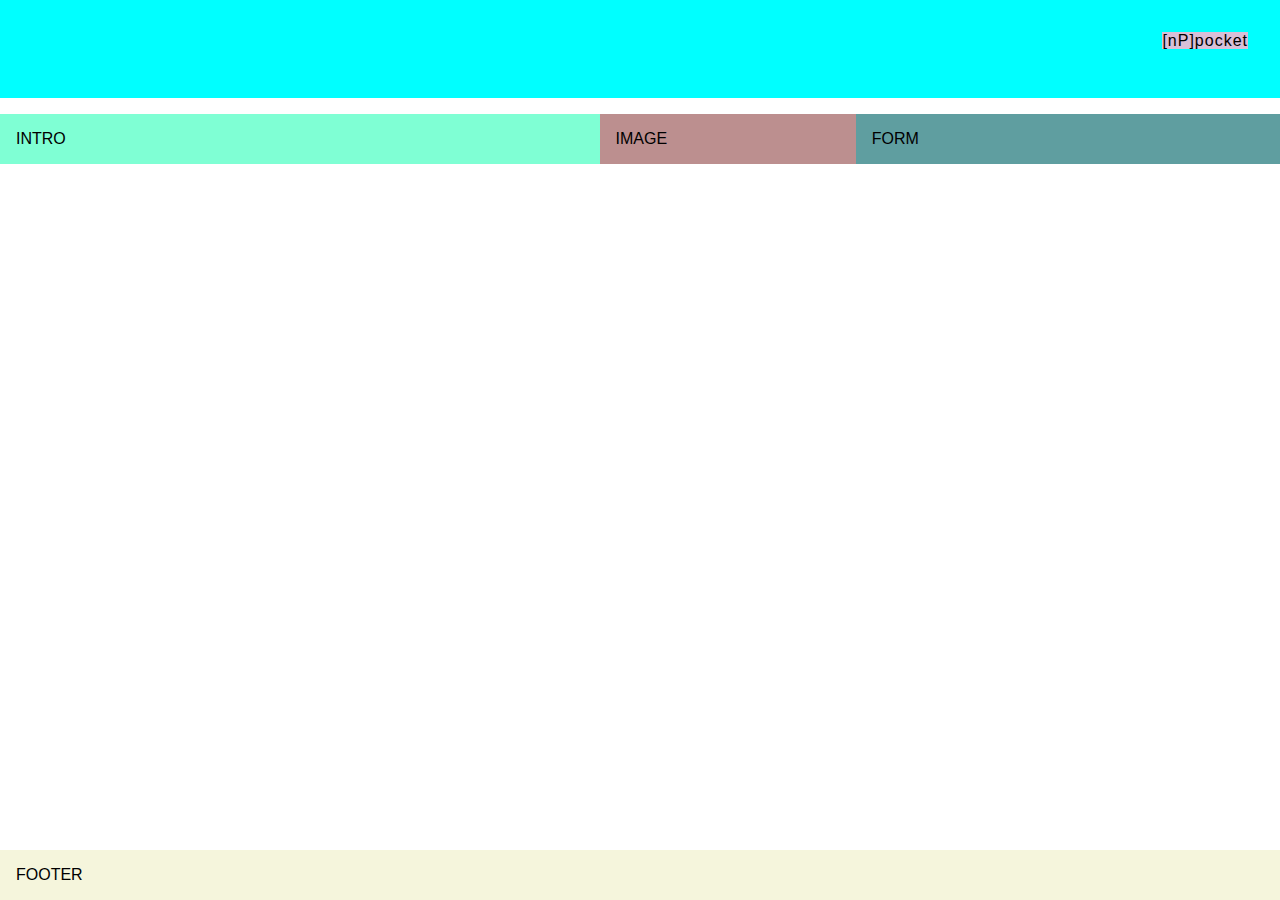
==== landing_page/index.html @ e7ac67a9 "create landing page files" ====
<html>

<head>
    <meta name="viewport" content="width=device-width, initial-scale=1">

<title>nP Pocket</title>
<link rel="stylesheet" type="text/css" href="style.css">
</head>
<body>
    <div class="header">
        <span class="logo">[nP]pocket</span>
    </div>
    <div class="wrapper">
        <div class="intro">INTRO</div>
        <div class="content">
                 <div class="image">IMAGE</div>
                 <div class="form">FORM</div>
        </div>
    </div>
    <div class="footer">FOOTER</div>
</body>
</html>
---- landing_page/style.css ----
*{
    margin: 0%;
    padding: 0%
}

body {
    margin: 0;
    font-family: Arial, Helvetica, sans-serif;
}

.header {
    background-color: aqua;
    text-align: right;
    padding: 2rem 2rem 3rem 0rem;
    letter-spacing: 1px;
}

.logo {
    background-color: thistle;
}

.intro {
    background-color: aquamarine;
    padding: 1rem;
    margin-top: 1rem; 
    margin-bottom: 1rem;
}

.content {
}

.image {
    background-color: rosybrown;
    padding: 1rem;
    margin-bottom: 1rem;
}

.form {
    background-color: cadetblue;
    padding: 1rem;
    margin-bottom: 1rem;
}

.footer {
    background-color: beige;
    padding: 1rem;
    position: fixed;
    left: 0;
    right: 0;
    bottom: 0;

}

@media only screen and (min-width: 481px) {
    .content {
        display: flex;
    }
    .image {
        flex: 1 0 auto;
    }
    .form {
        flex: 2 0 auto;
    }
}

@media only screen and (min-width: 1025px) {

    .wrapper {
        display: flex;
    }
    .intro {
        flex: 1 0 auto;
    }
    .content {
        flex: 1 0 auto;
        margin-top: 1rem;
    }
}
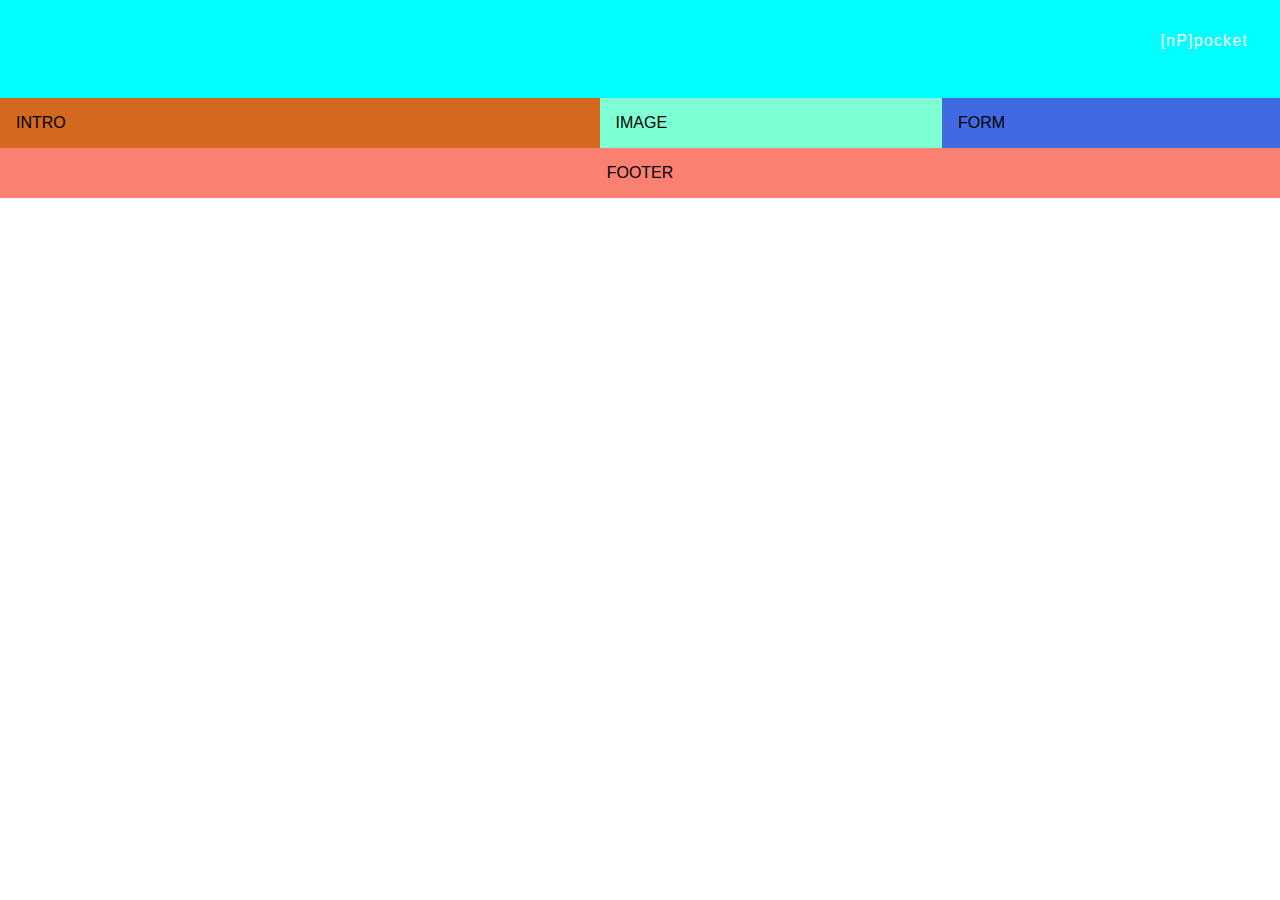
==== commit 8cf6faf0: "create scss files for landing page" ====
--- a/landing_page/index.html
+++ b/landing_page/index.html
@@ -3,18 +3,18 @@
 <head>
     <meta name="viewport" content="width=device-width, initial-scale=1">
 
-<title>nP Pocket</title>
-<link rel="stylesheet" type="text/css" href="style.css">
+    <title>nP Pocket</title>
+    <link rel="stylesheet" type="text/css" href="style.css">
 </head>
 <body>
     <div class="header">
-        <span class="logo">[nP]pocket</span>
+        <span class="header__logo">[nP]pocket</span>
     </div>
-    <div class="wrapper">
-        <div class="intro">INTRO</div>
-        <div class="content">
-                 <div class="image">IMAGE</div>
-                 <div class="form">FORM</div>
+    <div class="content">
+        <div class="content__intro">INTRO</div>
+        <div class="content__subscription content-subscription">
+                 <div class="content-subscription__image">IMAGE</div>
+                 <div class="content-subscription__form">FORM</div>
         </div>
     </div>
     <div class="footer">FOOTER</div>
--- a/landing_page/style.css
+++ b/landing_page/style.css
@@ -1,78 +1,79 @@
-*{
-    margin: 0%;
-    padding: 0%
+* {
+  margin: 0%;
+  padding: 0%;
 }
 
 body {
-    margin: 0;
-    font-family: Arial, Helvetica, sans-serif;
+  margin: 0;
+  font-family: Arial, Helvetica, sans-serif;
 }
 
 .header {
-    background-color: aqua;
-    text-align: right;
-    padding: 2rem 2rem 3rem 0rem;
-    letter-spacing: 1px;
+  background-color: aqua;
+  text-align: right;
+  padding: 2rem 2rem 3rem 0rem;
+  letter-spacing: 1px;
 }
 
-.logo {
-    background-color: thistle;
+.header__logo {
+  letter-spacing: 1.2px;
+  color: white;
 }
 
-.intro {
-    background-color: aquamarine;
-    padding: 1rem;
-    margin-top: 1rem; 
-    margin-bottom: 1rem;
+@media only screen and (min-width: 1025px) {
+  .content {
+    display: -webkit-box;
+    display: -ms-flexbox;
+    display: flex;
+  }
+  .content__intro {
+    -webkit-box-flex: 1;
+        -ms-flex: 1 0 auto;
+            flex: 1 0 auto;
+  }
+  .content__subscription {
+    -webkit-box-flex: 1;
+        -ms-flex: 1 0 auto;
+            flex: 1 0 auto;
+  }
 }
 
-.content {
+.content__intro {
+  background-color: chocolate;
+  padding: 1rem;
 }
 
-.image {
-    background-color: rosybrown;
-    padding: 1rem;
-    margin-bottom: 1rem;
+.content-subscription__image {
+  background-color: aquamarine;
+  padding: 1rem;
 }
 
-.form {
-    background-color: cadetblue;
-    padding: 1rem;
-    margin-bottom: 1rem;
+.content-subscription__form {
+  background-color: royalblue;
+  padding: 1rem;
+}
+
+@media only screen and (min-width: 481px) {
+  .content-subscription {
+    display: -webkit-box;
+    display: -ms-flexbox;
+    display: flex;
+  }
+  .content-subscription__image {
+    -webkit-box-flex: 1;
+        -ms-flex: 1 0 auto;
+            flex: 1 0 auto;
+  }
+  .content-subscription__form {
+    -webkit-box-flex: 1;
+        -ms-flex: 1 0 auto;
+            flex: 1 0 auto;
+  }
 }
 
 .footer {
-    background-color: beige;
-    padding: 1rem;
-    position: fixed;
-    left: 0;
-    right: 0;
-    bottom: 0;
-
+  background-color: salmon;
+  text-align: center;
+  padding: 1rem;
 }
-
-@media only screen and (min-width: 481px) {
-    .content {
-        display: flex;
-    }
-    .image {
-        flex: 1 0 auto;
-    }
-    .form {
-        flex: 2 0 auto;
-    }
-}
-
-@media only screen and (min-width: 1025px) {
-
-    .wrapper {
-        display: flex;
-    }
-    .intro {
-        flex: 1 0 auto;
-    }
-    .content {
-        flex: 1 0 auto;
-        margin-top: 1rem;
-    }
-}+/*# sourceMappingURL=style.css.map */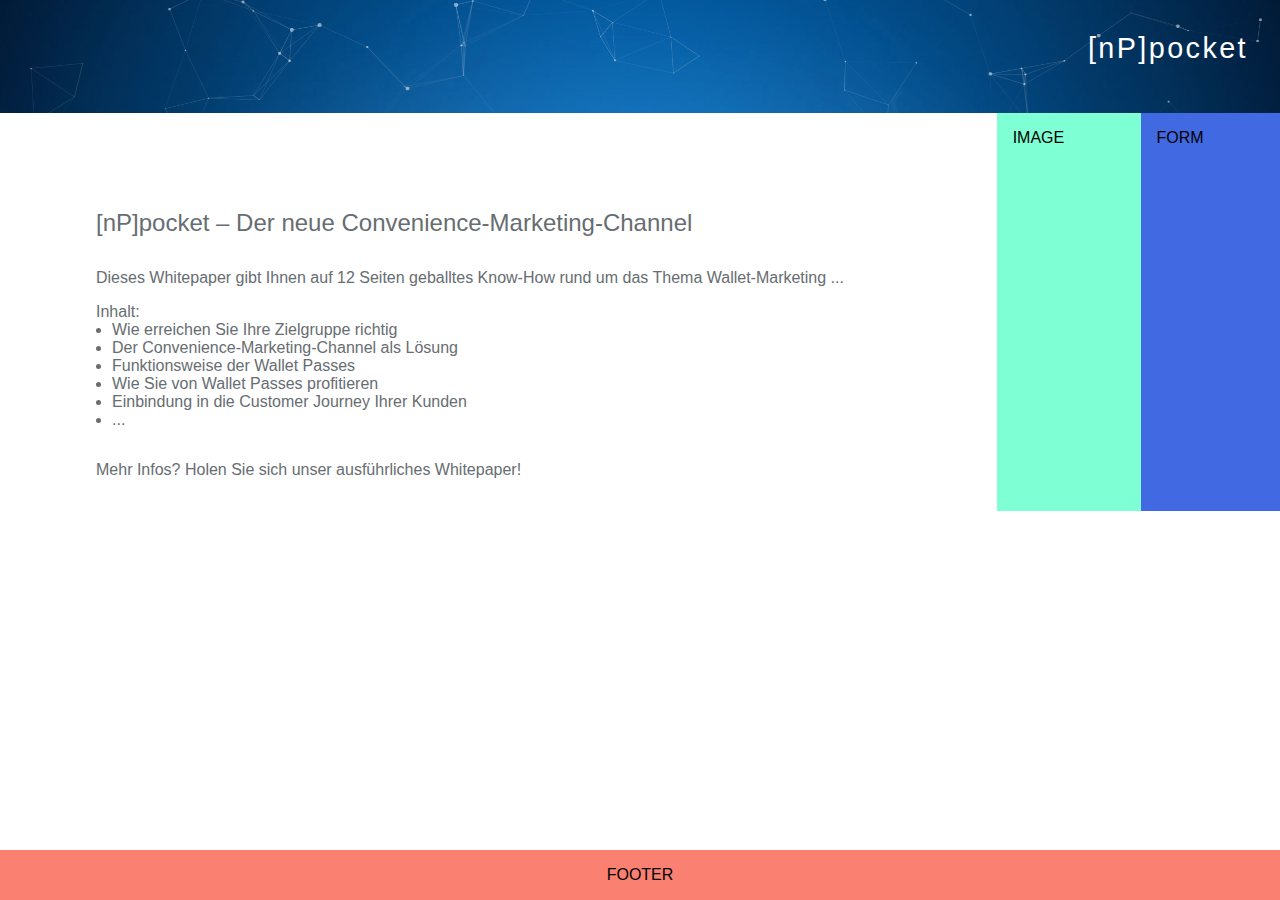
==== commit ca1ca357: "create content area" ====
--- a/landing_page/index.html
+++ b/landing_page/index.html
@@ -11,7 +11,21 @@
         <span class="header__logo">[nP]pocket</span>
     </div>
     <div class="content">
-        <div class="content__intro">INTRO</div>
+        <div class="content__intro content-intro">
+          <h1 class="content-intro__title">[nP]pocket – Der neue Convenience-Marketing-Channel</h1>
+          <p class="content-intro__subhead">Dieses Whitepaper gibt Ihnen auf 12 Seiten geballtes Know-How rund um das Thema Wallet-Marketing ...</p>
+          <span class="content-intro__headlist">Inhalt:</span>
+          <ul class="content-intro__list">
+            <li>Wie erreichen Sie Ihre Zielgruppe richtig</li>
+            <li>Der Convenience-Marketing-Channel als Lösung</li>
+            <li>Funktionsweise der Wallet Passes</li>
+            <li>Wie Sie von Wallet Passes profitieren</li>
+            <li>Einbindung in die Customer Journey Ihrer Kunden</li>
+            <li>...</li>
+          </ul>
+          <p class="content-intro__copy">Mehr Infos? Holen Sie sich unser ausführliches Whitepaper!</p>
+        </div>
+
         <div class="content__subscription content-subscription">
                  <div class="content-subscription__image">IMAGE</div>
                  <div class="content-subscription__form">FORM</div>
--- a/landing_page/style.css
+++ b/landing_page/style.css
@@ -1,46 +1,28 @@
 * {
-  margin: 0%;
-  padding: 0%;
+  margin: 0;
+  padding: 0;
 }
 
 body {
-  margin: 0;
   font-family: Arial, Helvetica, sans-serif;
 }
 
 .header {
-  background-color: aqua;
+  background-image: url(images/nP_Pocket_HG.png);
+  background-size: cover;
   text-align: right;
   padding: 2rem 2rem 3rem 0rem;
   letter-spacing: 1px;
 }
 
 .header__logo {
-  letter-spacing: 1.2px;
+  letter-spacing: 0.15rem;
   color: white;
-}
-
-@media only screen and (min-width: 1025px) {
-  .content {
-    display: -webkit-box;
-    display: -ms-flexbox;
-    display: flex;
-  }
-  .content__intro {
-    -webkit-box-flex: 1;
-        -ms-flex: 1 0 auto;
-            flex: 1 0 auto;
-  }
-  .content__subscription {
-    -webkit-box-flex: 1;
-        -ms-flex: 1 0 auto;
-            flex: 1 0 auto;
-  }
+  font-size: 1.8rem;
 }
 
 .content__intro {
-  background-color: chocolate;
-  padding: 1rem;
+  padding: 2rem;
 }
 
 .content-subscription__image {
@@ -71,9 +53,95 @@
   }
 }
 
+@media only screen and (min-width: 1025px) {
+  .content {
+    display: -webkit-box;
+    display: -ms-flexbox;
+    display: flex;
+  }
+  .content__intro {
+    -webkit-box-flex: 1;
+        -ms-flex: 1 0 auto;
+            flex: 1 0 auto;
+  }
+  .content__subscription {
+    -webkit-box-flex: 1;
+        -ms-flex: 1 0 auto;
+            flex: 1 0 auto;
+  }
+}
+
+.content-intro__title {
+  font-size: 1.5rem;
+  font-weight: 400;
+  color: #676d71;
+  padding-top: 1rem;
+  padding-left: 1rem;
+}
+
+@media only screen and (min-width: 1025px) {
+  .content-intro__title {
+    padding-top: 4rem;
+    padding-left: 4rem;
+  }
+}
+
+.content-intro__subhead {
+  color: #676d71;
+  padding-top: 2rem;
+  padding-left: 1rem;
+  padding-bottom: 1rem;
+}
+
+@media only screen and (min-width: 1025px) {
+  .content-intro__subhead {
+    padding-left: 4rem;
+  }
+}
+
+.content-intro__headlist {
+  color: #676d71;
+  padding-top: 2rem;
+  padding-left: 1rem;
+}
+
+@media only screen and (min-width: 1025px) {
+  .content-intro__headlist {
+    padding-left: 4rem;
+  }
+}
+
+.content-intro__list {
+  color: #676d71;
+  padding-left: 2rem;
+}
+
+@media only screen and (min-width: 1025px) {
+  .content-intro__list {
+    padding-left: 5rem;
+  }
+}
+
+.content-intro__copy {
+  color: #676d71;
+  font-weight: 500;
+  padding-top: 2rem;
+  padding-left: 1rem;
+}
+
+@media only screen and (min-width: 1025px) {
+  .content-intro__copy {
+    padding-left: 4rem;
+  }
+}
+
 .footer {
   background-color: salmon;
   text-align: center;
   padding: 1rem;
+  position: fixed;
+  left: 0;
+  right: 0;
+  bottom: 0;
 }
 /*# sourceMappingURL=style.css.map */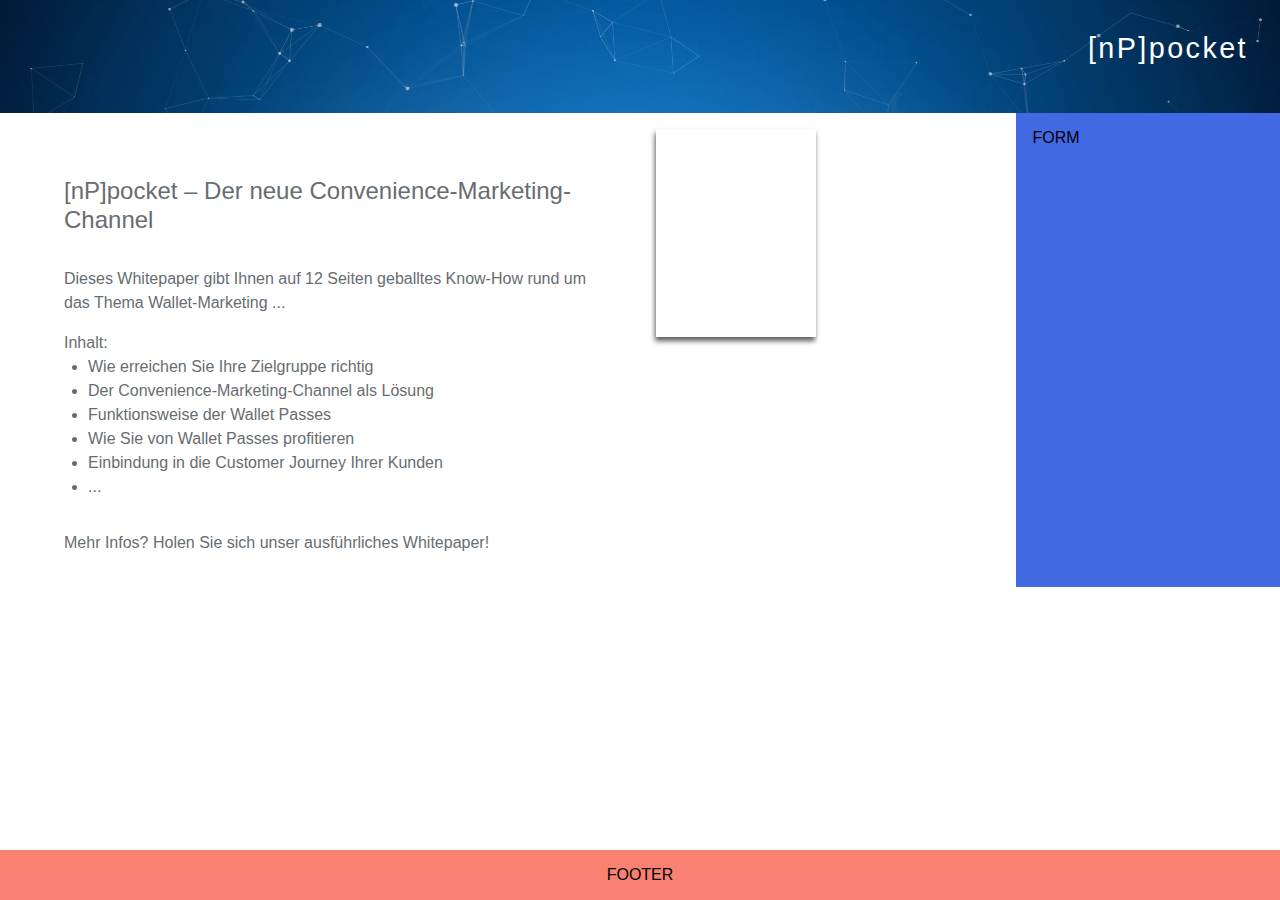
==== commit deb6ce20: "create element" ====
--- a/landing_page/index.html
+++ b/landing_page/index.html
@@ -27,7 +27,9 @@
         </div>
 
         <div class="content__subscription content-subscription">
-                 <div class="content-subscription__image">IMAGE</div>
+                 <div class="content-subscription__image content-subscription-image">
+                   <div class="content-subscription-image__element"></div>
+                 </div>
                  <div class="content-subscription__form">FORM</div>
         </div>
     </div>
--- a/landing_page/style.css
+++ b/landing_page/style.css
@@ -1,6 +1,8 @@
 * {
   margin: 0;
   padding: 0;
+  -webkit-box-sizing: border-box;
+          box-sizing: border-box;
 }
 
 body {
@@ -21,12 +23,15 @@
   font-size: 1.8rem;
 }
 
+.content {
+  margin-bottom: 3rem;
+}
+
 .content__intro {
   padding: 2rem;
 }
 
 .content-subscription__image {
-  background-color: aquamarine;
   padding: 1rem;
 }
 
@@ -61,78 +66,53 @@
   }
   .content__intro {
     -webkit-box-flex: 1;
-        -ms-flex: 1 0 auto;
-            flex: 1 0 auto;
+        -ms-flex: 1 0 50%;
+            flex: 1 0 50%;
+    padding-top: 4rem;
+    padding-left: 4rem;
   }
   .content__subscription {
     -webkit-box-flex: 1;
-        -ms-flex: 1 0 auto;
-            flex: 1 0 auto;
+        -ms-flex: 1 0 50%;
+            flex: 1 0 50%;
   }
+}
+
+.content-intro {
+  color: #676d71;
+  line-height: 1.5;
 }
 
 .content-intro__title {
   font-size: 1.5rem;
+  line-height: 1.2;
   font-weight: 400;
-  color: #676d71;
-  padding-top: 1rem;
-  padding-left: 1rem;
-}
-
-@media only screen and (min-width: 1025px) {
-  .content-intro__title {
-    padding-top: 4rem;
-    padding-left: 4rem;
-  }
 }
 
 .content-intro__subhead {
-  color: #676d71;
   padding-top: 2rem;
-  padding-left: 1rem;
   padding-bottom: 1rem;
 }
 
-@media only screen and (min-width: 1025px) {
-  .content-intro__subhead {
-    padding-left: 4rem;
-  }
-}
-
 .content-intro__headlist {
-  color: #676d71;
   padding-top: 2rem;
-  padding-left: 1rem;
-}
-
-@media only screen and (min-width: 1025px) {
-  .content-intro__headlist {
-    padding-left: 4rem;
-  }
 }
 
 .content-intro__list {
-  color: #676d71;
-  padding-left: 2rem;
-}
-
-@media only screen and (min-width: 1025px) {
-  .content-intro__list {
-    padding-left: 5rem;
-  }
+  padding-left: 1.5rem;
 }
 
 .content-intro__copy {
-  color: #676d71;
   font-weight: 500;
   padding-top: 2rem;
-  padding-left: 1rem;
 }
 
-@media only screen and (min-width: 1025px) {
-  .content-intro__copy {
-    padding-left: 4rem;
-  }
+.content-subscription-image__element {
+  width: 10rem;
+  height: 13rem;
+  background-color: white;
+  -webkit-box-shadow: -1px 4px 5px 0px rgba(0, 0, 0, 0.64);
+  box-shadow: -1px 4px 5px 0px rgba(0, 0, 0, 0.64);
 }
 
 .footer {
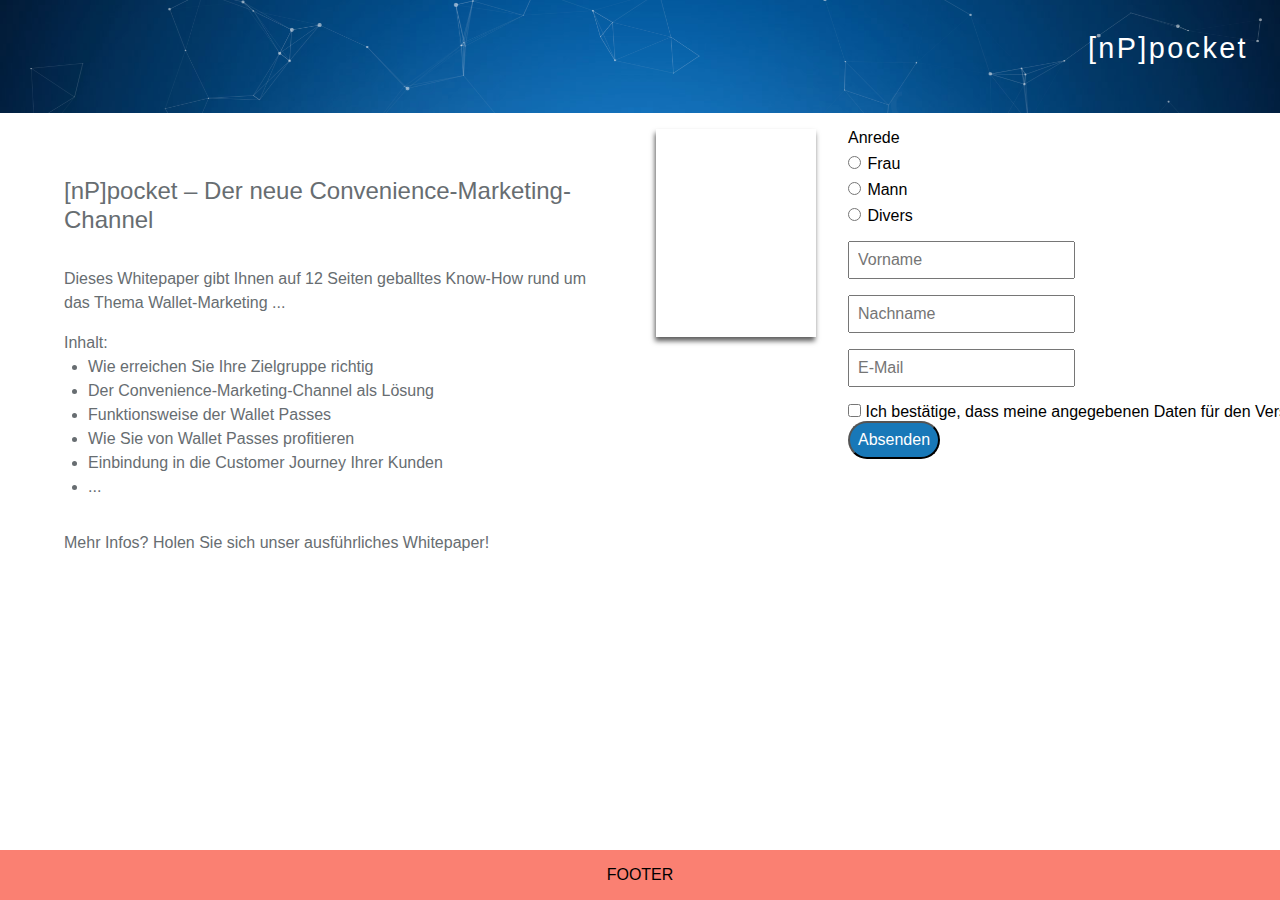
==== commit 04c4bd5b: "create form element" ====
--- a/landing_page/index.html
+++ b/landing_page/index.html
@@ -30,7 +30,39 @@
                  <div class="content-subscription__image content-subscription-image">
                    <div class="content-subscription-image__element"></div>
                  </div>
-                 <div class="content-subscription__form">FORM</div>
+                 <div class="content-subscription__form content-subscription-form">
+                  <form class="content-subscription-form__element subscription-form">                
+                    <div class="subscription-form__form-group form-group">
+                      <label class="form-group__label">Anrede</label>
+                      <div class="radio-button"><input type="radio" class="radio-button__input" value="Frau" name="salutation">Frau</div>
+                      <div class="radio-button"><input type="radio" class="radio-button__input"value="Mann" name="salutation">Mann</div>
+                      <div class="radio-button"><input type="radio" class="radio-button__input"value="Divers" name="salutation">Divers</div>
+                    </div>
+                    
+                    <div class="subscription-form__form-group">
+                      <label for="firstname" class="form-group__label form-group__label--hidden" for="firstname" >Vorname</label>
+                      <input type="text" placeholder="Vorname" name="firstname" id="firstname" required>
+                    </div>
+
+                    <div class="subscription-form__form-group">
+                      <label for="lastname" class="form-group__label form-group__label--hidden" for="lastname" >Nachname</label>
+                      <input type="text" placeholder="Nachname" name="lastname" id="lastname" required>
+                    </div>
+                    
+                    <div class="subscription-form__form-group">
+                      <label for="email" class="form-group__label form-group__label--hidden" for="email" >E-Mail</label>
+                      <input type="email" placeholder="E-Mail" name="email" id="email" required>
+                    </div>
+                    <div>
+                          <input type="checkbox" name="checkbox" value="value">
+                          Ich bestätige, dass meine angegebenen Daten für den Versand des Whitepapers und zur
+                          Kontaktsaufnahme durch die netzwerk P GmbH verarbeitet und genutzt werden können.
+                          Weitere Informationen zum Datenschutz und Widerruf finden Sie hier.
+                      </div>
+                      <input type="submit" value="Absenden">
+                  </form>
+              </div>
+       
         </div>
     </div>
     <div class="footer">FOOTER</div>
--- a/landing_page/style.css
+++ b/landing_page/style.css
@@ -36,7 +36,6 @@
 }
 
 .content-subscription__form {
-  background-color: royalblue;
   padding: 1rem;
 }
 
@@ -115,6 +114,42 @@
   box-shadow: -1px 4px 5px 0px rgba(0, 0, 0, 0.64);
 }
 
+.subscription-form__form-group {
+  margin-bottom: 1rem;
+}
+
+.radio-button {
+  padding-top: 0.5rem;
+}
+
+.radio-button__input {
+  margin-right: 0.4rem;
+}
+
+.form-group__label--hidden {
+  display: none;
+}
+
+input {
+  font-size: 16px;
+  padding: 0.5rem;
+}
+
+input[type=submit] {
+  font-size: 16px;
+  padding: 0.5rem;
+  color: white;
+  background-color: #1878b8;
+  border-radius: 50px;
+  -webkit-transition: background-color 0.3s ease-in-out;
+  transition: background-color 0.3s ease-in-out;
+}
+
+input[type=submit]:hover {
+  color: #1878b8;
+  background-color: white;
+}
+
 .footer {
   background-color: salmon;
   text-align: center;
